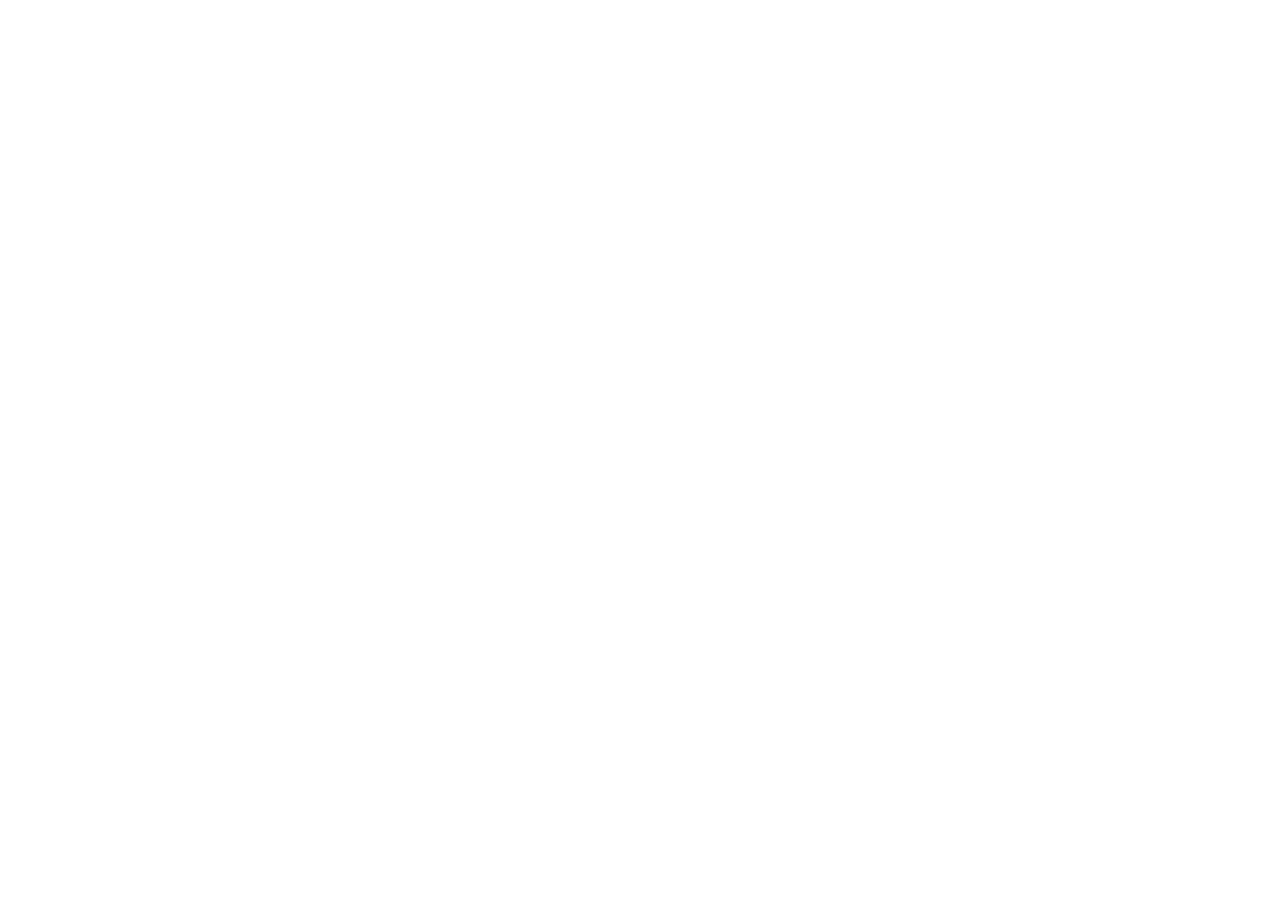
==== index.html @ be34f7ea "Create index.html" ====
<!DOCTYPE html>
<html lang="en">
<head>
    <meta charset="UTF-8">
    <meta http-equiv="X-UA-Compatible" content="IE=edge">
    <meta name="viewport" content="width=device-width, initial-scale=1.0">
    <title> aula desafio</title>
</head>
    <link rel="stylesheet" href="estilo.css">
         <div class="linha">
        <div class="azul"></div>
        <div class="turquesa"></div>
        <div class="violeta"></div>
        <div class="roxo"></div>
        <div class="azul"></div>
        <div class="turquesa"></div>
        <div class="violeta"></div>
        <div class="roxo"></div>
     
        <div class="azul"></div>
        <div class="turquesa"></div>
        <div class="violeta"></div>
        <div class="roxo"></div>
        <div class="azul"></div>
        <div class="turquesa"></div>
        <div class="violeta"></div>
        <div class="roxo"></div>
  
        <div class="azul"></div>
        <div class="turquesa"></div>
        <div class="violeta"></div>
        <div class="roxo"></div>
        <div class="azul"></div>
        <div class="turquesa"></div>
        <div class="violeta"></div>
        <div class="roxo"></div>

        <div class="azul"></div>
        <div class="turquesa"></div>
        <div class="violeta"></div>
        <div class="roxo"></div>
        <div class="azul"></div>
        <div class="turquesa"></div>
        <div class="violeta"></div>
        <div class="roxo"></div>

        <div class="azul"></div>
        <div class="turquesa"></div>
        <div class="violeta"></div>
        <div class="roxo"></div>
        <div class="azul"></div>
        <div class="turquesa"></div>
        <div class="violeta"></div>
        <div class="roxo"></div>
    </div>

    <div class= "linha">

        

        
    </div>
</body>
</html>
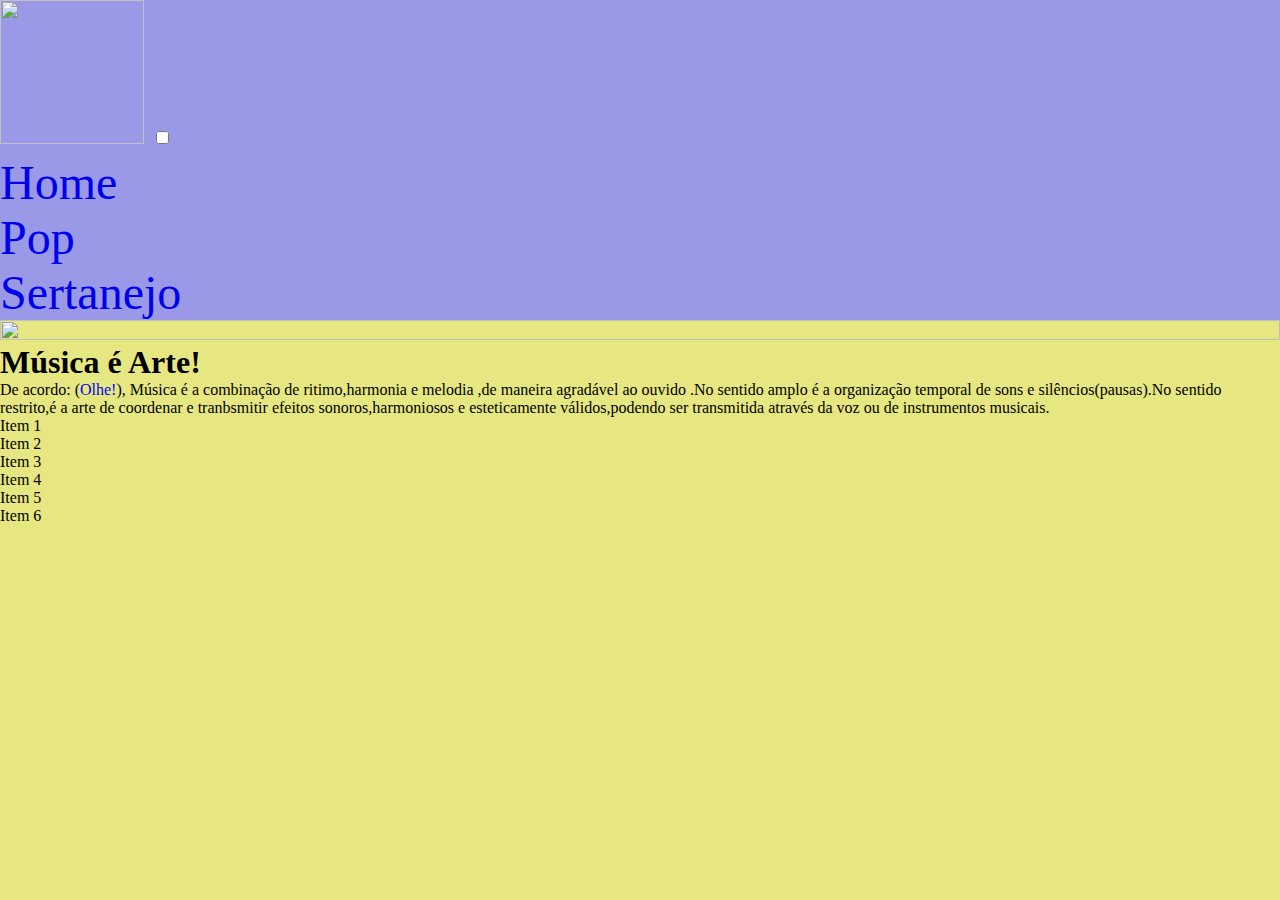
==== commit f9c962a0: "Update index.html" ====
--- a/index.html
+++ b/index.html
@@ -1,64 +1,71 @@
 <!DOCTYPE html>
-<html lang="en">
+<html lang="pt-br">
 <head>
     <meta charset="UTF-8">
     <meta http-equiv="X-UA-Compatible" content="IE=edge">
     <meta name="viewport" content="width=device-width, initial-scale=1.0">
-    <title> aula desafio</title>
+    <title>Música</title>
+    <link rel="stylesheet" href="musica.css">
 </head>
-    <link rel="stylesheet" href="estilo.css">
-         <div class="linha">
-        <div class="azul"></div>
-        <div class="turquesa"></div>
-        <div class="violeta"></div>
-        <div class="roxo"></div>
-        <div class="azul"></div>
-        <div class="turquesa"></div>
-        <div class="violeta"></div>
-        <div class="roxo"></div>
-     
-        <div class="azul"></div>
-        <div class="turquesa"></div>
-        <div class="violeta"></div>
-        <div class="roxo"></div>
-        <div class="azul"></div>
-        <div class="turquesa"></div>
-        <div class="violeta"></div>
-        <div class="roxo"></div>
-  
-        <div class="azul"></div>
-        <div class="turquesa"></div>
-        <div class="violeta"></div>
-        <div class="roxo"></div>
-        <div class="azul"></div>
-        <div class="turquesa"></div>
-        <div class="violeta"></div>
-        <div class="roxo"></div>
 
-        <div class="azul"></div>
-        <div class="turquesa"></div>
-        <div class="violeta"></div>
-        <div class="roxo"></div>
-        <div class="azul"></div>
-        <div class="turquesa"></div>
-        <div class="violeta"></div>
-        <div class="roxo"></div>
+<body>
+    <header class="menu">
+        <a href="index.html" class="logo"> <img id="logo" src="./img/logo.png"></a>
+        <input type="checkbox" class="side-menu" id="side-menu">
+        <label for="side-menu" class="hamburger">
+            <span class="hamb-line"></span>
+        </label>
 
-        <div class="azul"></div>
-        <div class="turquesa"></div>
-        <div class="violeta"></div>
-        <div class="roxo"></div>
-        <div class="azul"></div>
-        <div class="turquesa"></div>
-        <div class="violeta"></div>
-        <div class="roxo"></div>
+        <nav class="nav">
+            <ul>
+                <li><a href="index.html">Home</a></li>
+                <li><a href="Pop.html">Pop</a></li>
+                <li><a href="Sertenajo.html">Sertanejo</a></li>
+            </ul>
+        </nav>
+    </header> 
+    <section class="conteudo-musica">
+        <div class="definicao">
+            <div class="img-definicao">
+                <img width="100%" height="100%" src="./img/estilo.png" alt="">
+            </div>
+            <div class="descricao">
+                <h1>Música é Arte!</h1>
+         <p> De acordo: (<a href="https://www.significados.com.br/musica/">Olhe!</a>),
+     Música é a combinação de ritimo,harmonia e melodia ,de maneira agradável ao ouvido .No 
+     sentido amplo é a organização temporal de sons e silêncios(pausas).No sentido restrito,é a 
+     arte de coordenar e tranbsmitir efeitos sonoros,harmoniosos e esteticamente válidos,podendo 
+     ser transmitida através da voz ou de instrumentos musicais. </p>
     </div>
+</div>
 
-    <div class= "linha">
+<div class="item-1">
+    Item 1
+</div>
+
+<div class="item-2">
+    Item 2
+</div>
+
+<div class="item-3">
+    Item 3
+</div>
+
+<div class="item-4">
+    Item 4
+</div>
+
+<div class="item-5">
+    Item 5
+</div>
+
+<div class="item-6">
+    Item 6
+</div>
+
+</section>
+
 
         
 
-        
-    </div>
-</body>
-</html>
+
--- a/musica.css
+++ b/musica.css
@@ -0,0 +1,203 @@
+*{
+    padding: 0;
+    margin: 0;
+}
+body{
+    background-color: rgb(231, 231, 129)
+}
+a {
+    text-decoration: none;
+}
+ul {
+    list-style: none;
+}
+.menu{
+    width: 100%;
+    background-color: rgb(153, 153, 232);
+    position: sticky;
+    top: 0;
+    font-size: 48px;
+}
+.logo {
+    display: inli;
+    font-size: 32px;ne-block;
+    color: violet;
+#logo {
+    height: 15vh;
+}
+.nav {
+    width: 100%;
+    height: 100%;
+    position: fixed;
+    background-color: rgb(84, 84, 204);
+    overflow: hidden;
+}
+.nav a {
+    display: block;
+    padding: 30px;
+    color: rgb(209, 240, 255);
+}
+.nav a:hover {
+    background-color: rgb(73, 194, 255);
+}
+.nav {
+    max-height: 0;
+    transition: max-height .5s ease-out;
+}
+.hamburger {
+    cursor: pointer;
+    float: right;
+    padding: 35px 20px;
+}
+.hamb-line {
+    background-color: rgb(209, 240, 255);
+    display: block;
+    height: 2px;
+    position: relative;
+    width: 24px;
+}
+.hamb-line::before,
+.hamb-line::after{
+    background-color: rgb(209, 240, 255);
+    content: '';
+    display: block;
+    height: 100%;
+    position: absolute;
+    transition: all .2s ease-out;
+    width: 100%;
+}
+.hamb-line::before{
+    top: 5px;
+}
+.hamb-line::after{
+    top: -5px;
+}
+.side-menu {
+    display: none;
+}
+.side-menu:checked ~ nav{
+    max-height: 100%;
+}
+.side-menu:checked ~ .hamburger .hamb-line{
+    background: transparent;
+}
+.side-menu:checked ~ .hamburger .hamb-line::before{
+    transform: rotate(-45deg);
+    top: 0;
+}
+.side-menu:checked ~ .hamburger .hamb-line::after{
+    transform: rotate(45deg);
+    top: 0;
+}
+.conteudo-musica{
+    width: 100vw;
+}
+.rodape{
+    width: 100%;
+    background-color: rgb(52, 171, 207);
+    text-align: center;
+}
+.definicao{
+    display: flex;
+    width: 100vw;
+    grid-area: def;
+}
+.img-definicao{
+    display: none;
+}
+.descricao{
+    width: 100vw;
+}
+div
+
+
+.conceito{
+    width: 100%;
+    background-color: blueviolet;
+}
+.artistas{
+    width: 100%;
+    background-color:rgb(30, 184, 30);
+    display: flex;
+    flex-direction: row;
+}
+
+
+
+.img-ini{
+    width: 100%;
+    height: 100%;
+}
+
+@media screen and (min-width: 600px){
+    .nav {
+        max-height: none;
+        top: 0;
+        position: relative;
+        float: right;
+        width: fit-content;
+        background-color: transparent;
+    }
+    .menu li {
+        float: left;
+    }
+    .menu a:hover{
+        background-color: transparent;
+        color:rgb(80, 80, 224);
+    }
+    .hamb{
+        display: none;
+    }
+    #logo {
+        width: 16vh;
+        height: 16vh;
+    }
+    .conteudo-musica{
+        display: grid;
+        grid-template-columns: 50% 50%;
+        grid-template-columns: "def def";
+    }
+    .definicao{
+        display: flex;
+        justify-content: center;
+        align-items: center;
+    }
+    .descricao{
+        display: block;
+        width: 80vw;
+    }
+    .img-definicao{
+        display: block;
+        width: 10vw;
+    }
+}
+
+@media screen and (min-width: 1228px){
+    .nav {
+        max-height: none;
+        top: 0;
+        position: relative;
+        float: right;
+        width: fit-content;
+        background-color: transparent;
+    }
+    .menu li {
+        float: left;
+    }
+    .menu a:hover{
+        background-color: transparent;
+        color: rgb(146, 48, 146)
+    }
+    .hamb{
+        display: none;
+    }
+    #logo {
+        width: 16vh;
+        height: 16vh;
+    }
+    .conteudo-musica{
+        display: grid;
+        grid-template-columns: 33.3% 33.4% 33.3%;
+        grid-template-columns: "def def def";
+    }
+}